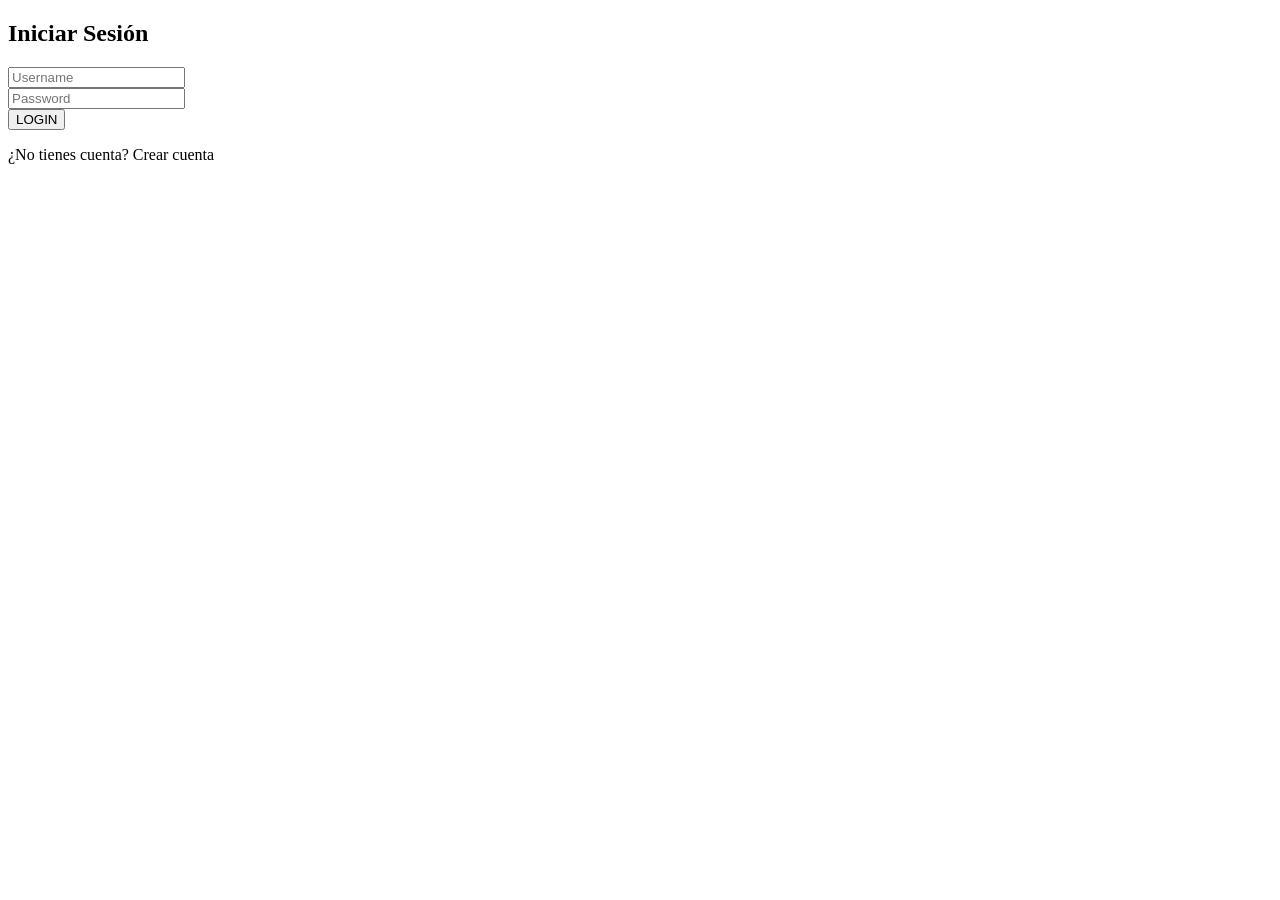
==== src/main/resources/templates/login.html @ 4cee8c9d "Corrige estructura y elimina target del repo" ====
<!DOCTYPE html>
<html lang="es" xmlns:th="http://www.thymeleaf.org">
<head>
    <meta charset="UTF-8">
    <meta name="viewport" content="width=device-width, initial-scale=1.0">
    <title>Login</title>
    <link rel="stylesheet" href="/css/styles.css" th:href="@{/css/styles.css}">
</head>
<body class="auth-body">
<div class="auth-wrapper">
    <section class="auth-card">

        <h1>Iniciar Sesión</h1>

        <form class="auth-form" id="loginForm">
            <div class="auth-input-group">
                <span class="auth-icon user-icon"></span>
                <input type="text" id="loginUsername" placeholder="Username" required>
            </div>

            <div class="auth-input-group">
                <span class="auth-icon lock-icon"></span>
                <input type="password" id="loginPassword" placeholder="Password" required>
            </div>

            <button type="submit" class="auth-btn">LOGIN</button>
        </form>

        <p class="auth-link-text">
            ¿No tienes cuenta?
            <a th:href="@{/registro}">Crear cuenta</a>
        </p>
    </section>
</div>

<script th:src="@{/js/login.js}"></script>
</body>
</html>
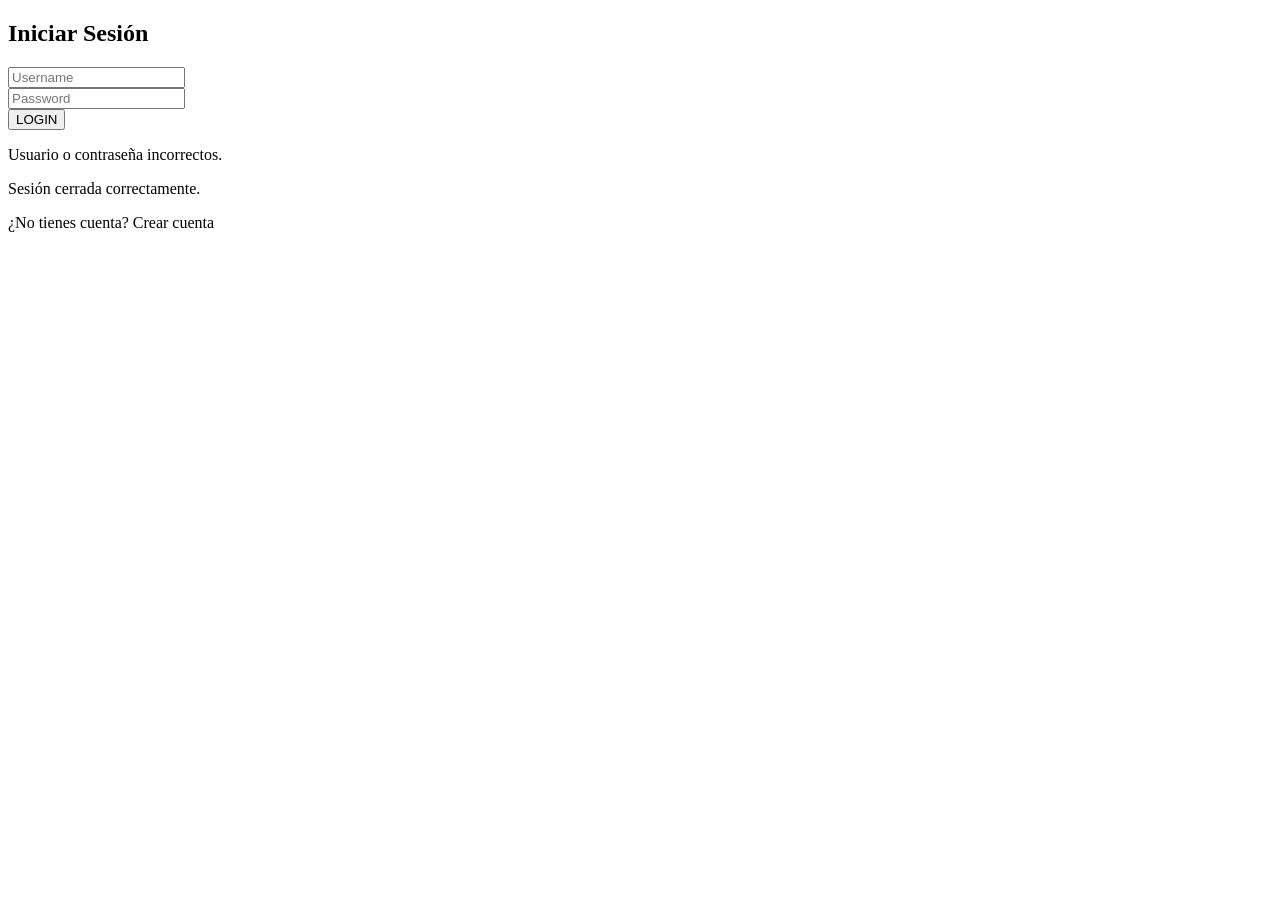
==== commit 5b657610: "fix: adaptar vista login para autenticacion con spring security" ====
--- a/src/main/resources/templates/login.html
+++ b/src/main/resources/templates/login.html
@@ -12,19 +12,27 @@
 
         <h1>Iniciar Sesión</h1>
 
-        <form class="auth-form" id="loginForm">
+        <form class="auth-form" th:action="@{/login}" method="post">
             <div class="auth-input-group">
                 <span class="auth-icon user-icon"></span>
-                <input type="text" id="loginUsername" placeholder="Username" required>
+                <input type="text" name="username" placeholder="Username" required>
             </div>
 
             <div class="auth-input-group">
                 <span class="auth-icon lock-icon"></span>
-                <input type="password" id="loginPassword" placeholder="Password" required>
+                <input type="password" name="password" placeholder="Password" required>
             </div>
 
             <button type="submit" class="auth-btn">LOGIN</button>
         </form>
+
+        <p th:if="${param.error}" class="auth-message error-message">
+            Usuario o contraseña incorrectos.
+        </p>
+
+        <p th:if="${param.logout}" class="auth-message success-message">
+            Sesión cerrada correctamente.
+        </p>
 
         <p class="auth-link-text">
             ¿No tienes cuenta?
@@ -32,7 +40,5 @@
         </p>
     </section>
 </div>
-
-<script th:src="@{/js/login.js}"></script>
 </body>
 </html>
